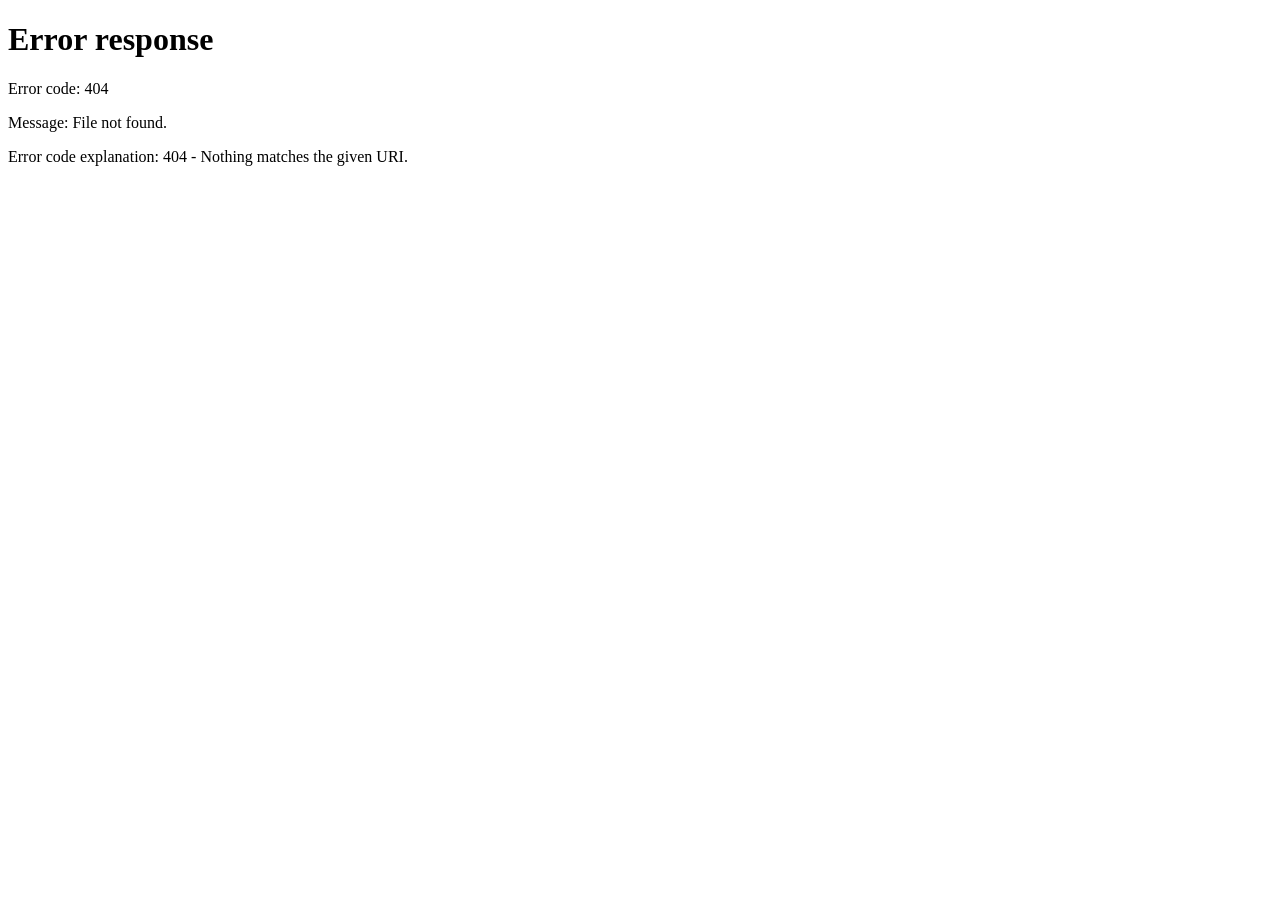
==== public/game.html @ 7a7a856a "Added the files to GitHub Simply uploaded every file from the game template" ====
<html>

<head>
  <title>Express</title>
  <link rel="stylesheet" href="/stylesheets/style.css">
  <script src="javascripts/utils/p5.min.js"></script>
  <script src="./javascripts/utils/verifications.js"></script>
  <script src="./javascripts/requests/matchesRequests.js"></script>
   <script src="javascripts/requests/gameRequests.js"></script> 
  <script src="javascripts/game.js"></script>
  <script src="javascripts/ui/gameInfo.js"></script> 
  <script src="javascripts/ui/actions.js"></script>
  <script src="javascripts/ui/renderers/ScoreBoard.js"></script>
  <script src="javascripts/ui/renderers/windows/Window.js"></script>
  <script src="javascripts/ui/renderers/windows/ScoreWindow.js"></script>
  <script src="javascripts/ui/gamelib.js"></script>
</head>

<body>
  <header>  <h1>My Game</h1></header>
  <main id="game"></main>
</body>

</html>
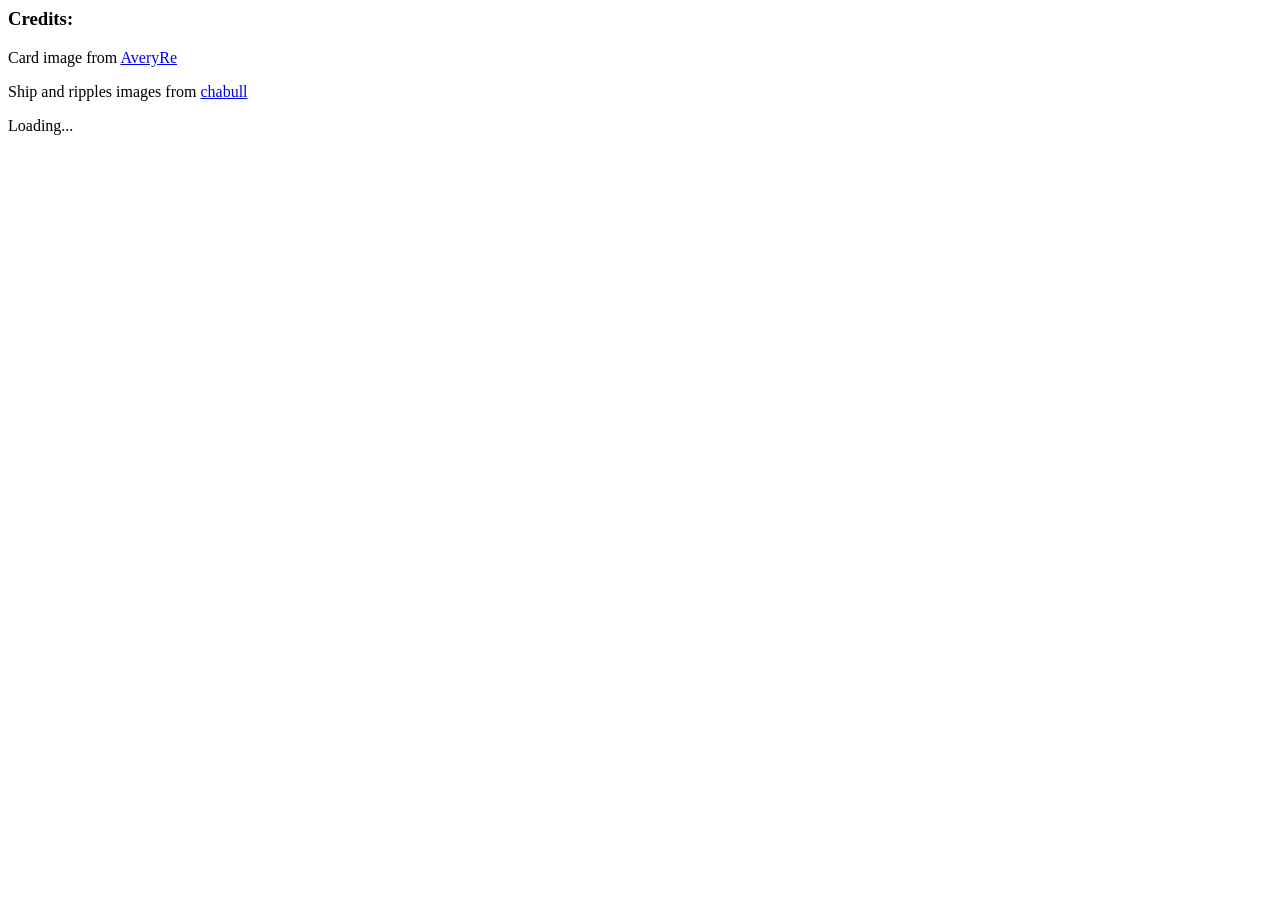
==== commit 887e5bfd: "Updated everything again This time it should work better There's less stuff to fix but should be bet" ====
--- a/public/game.html
+++ b/public/game.html
@@ -2,7 +2,9 @@
 
 <head>
   <title>Express</title>
-  <link rel="stylesheet" href="/stylesheets/style.css">
+
+  <link rel="stylesheet" href="/stylesheets/game.css">
+
   <script src="javascripts/utils/p5.min.js"></script>
   <script src="./javascripts/utils/verifications.js"></script>
   <script src="./javascripts/requests/matchesRequests.js"></script>
@@ -11,14 +13,24 @@
   <script src="javascripts/ui/gameInfo.js"></script> 
   <script src="javascripts/ui/actions.js"></script>
   <script src="javascripts/ui/renderers/ScoreBoard.js"></script>
+
+  <script src="javascripts/ui/renderers/Deck.js"></script>
+  <script src="javascripts/ui/renderers/Ship.js"></script>
+
   <script src="javascripts/ui/renderers/windows/Window.js"></script>
   <script src="javascripts/ui/renderers/windows/ScoreWindow.js"></script>
+
   <script src="javascripts/ui/gamelib.js"></script>
 </head>
 
 <body>
-  <header>  <h1>My Game</h1></header>
-  <main id="game"></main>
+   <main id="game"></main>
+  <footer>
+    <h3>Credits:</h3>
+    <p> Card image from <a href="https://opengameart.org/content/trading-card-template">AveryRe</a></p>
+    <p> Ship and ripples images from <a href="https://opengameart.org/content/ships-with-ripple-effect">chabull</a></p>
+  </footer>
+
 </body>
 
 </html>
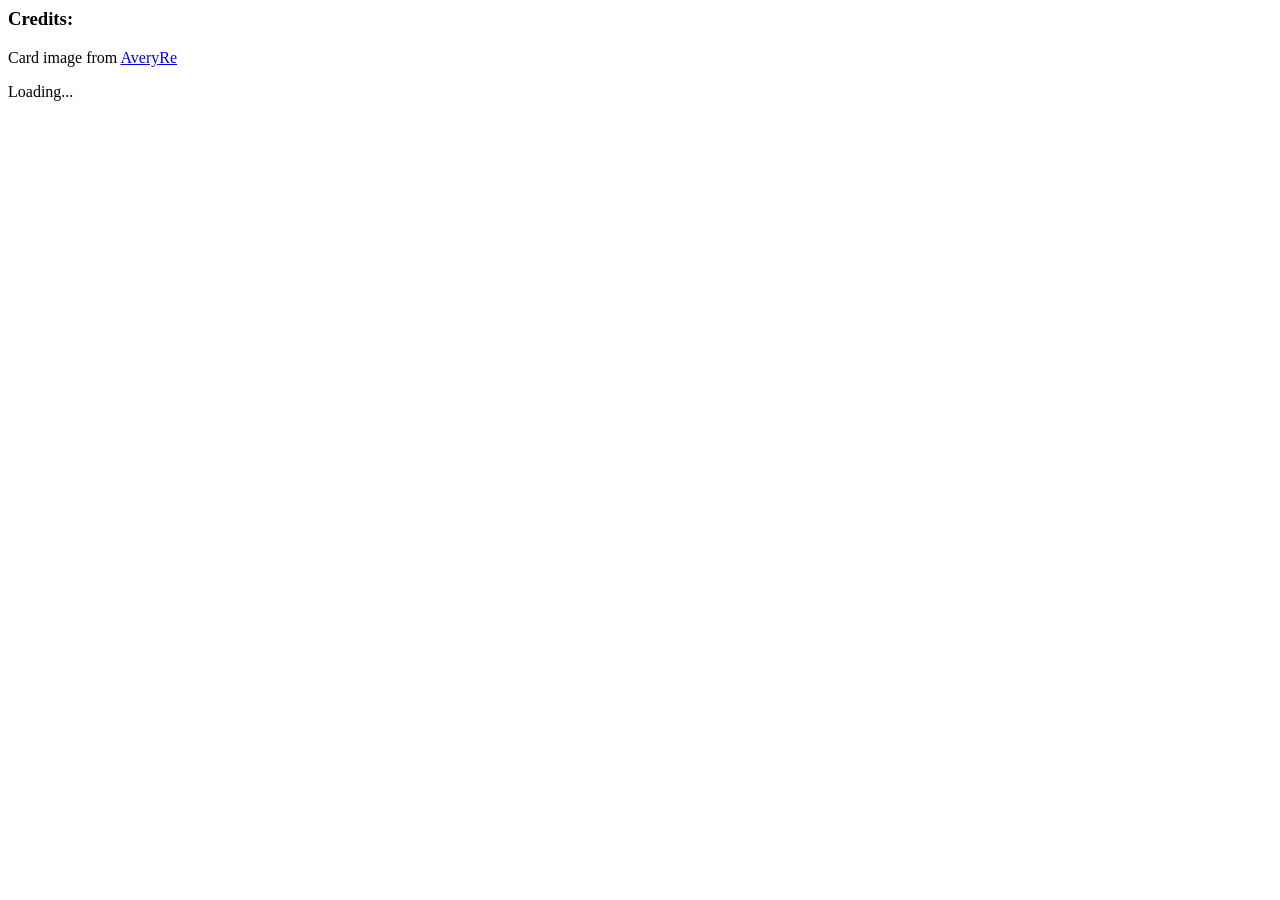
==== commit 9b10c648: "Updated Cards work now turn ends We need to implement logic of game  And get scoreboard visible" ====
--- a/public/game.html
+++ b/public/game.html
@@ -15,7 +15,6 @@
   <script src="javascripts/ui/renderers/ScoreBoard.js"></script>
 
   <script src="javascripts/ui/renderers/Deck.js"></script>
-  <script src="javascripts/ui/renderers/Ship.js"></script>
 
   <script src="javascripts/ui/renderers/windows/Window.js"></script>
   <script src="javascripts/ui/renderers/windows/ScoreWindow.js"></script>
@@ -28,7 +27,6 @@
   <footer>
     <h3>Credits:</h3>
     <p> Card image from <a href="https://opengameart.org/content/trading-card-template">AveryRe</a></p>
-    <p> Ship and ripples images from <a href="https://opengameart.org/content/ships-with-ripple-effect">chabull</a></p>
   </footer>
 
 </body>
